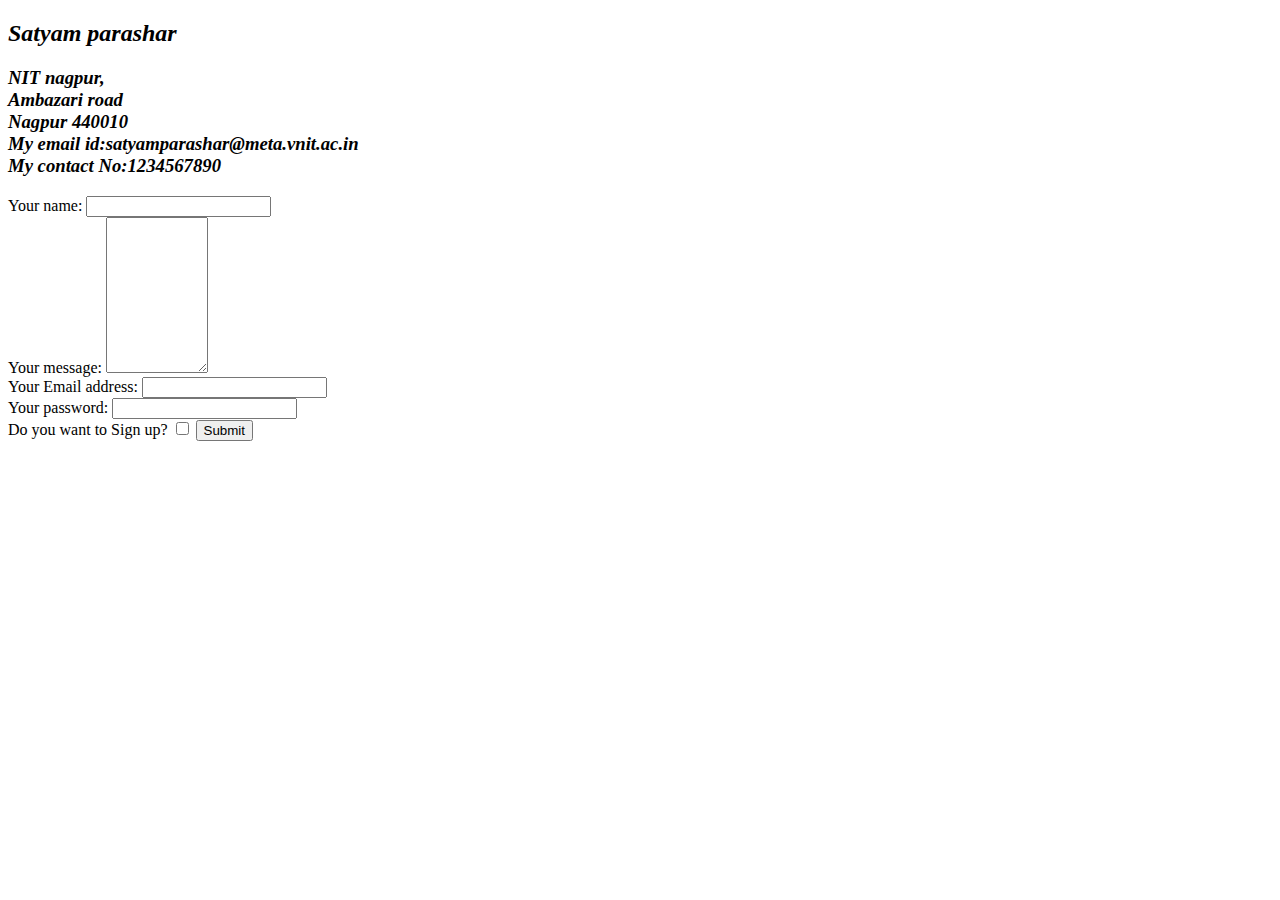
==== contact.html @ 0cb36447 "Add initial cv website files" ====
<!DOCTYPE html>
<html lang="en">
<head>
  <meta charset="UTF-8">
  <meta name="viewport" content="width=device-width, initial-scale=1.0">
  <meta http-equiv="X-UA-Compatible" content="ie=edge">
  <title>Contact Details</title>
</head>
<body>
  <h2><strong><em>Satyam parashar</em></strong></h2>
  <h3><strong><em>
NIT nagpur,
<br>
Ambazari road
<br>
Nagpur 440010
<br>
My email id:satyamparashar@meta.vnit.ac.in
<br>
My contact No:1234567890

  </em></strong></h3>

<form class="" action="mailto:parasharsatyam809@gmail.com" method="post" enctype="text/plain">

  <label>Your name:</label>
  <input type="text" name="yourname" value=""><br>

  <label>Your message:</label>
  <textarea name="yourmessage" rows="10" cols="10"></textarea><br>

  <label>Your Email address:</label>
  <input type="email" name="youremail" value=""><br>

  <label>Your password:</label>
  <input type="password" name="yourpass" value=""><br>

<label>Do you want to Sign up?</label>
  <input type="checkbox" name="">
  <input type="submit">

</form>


</body>
</html>
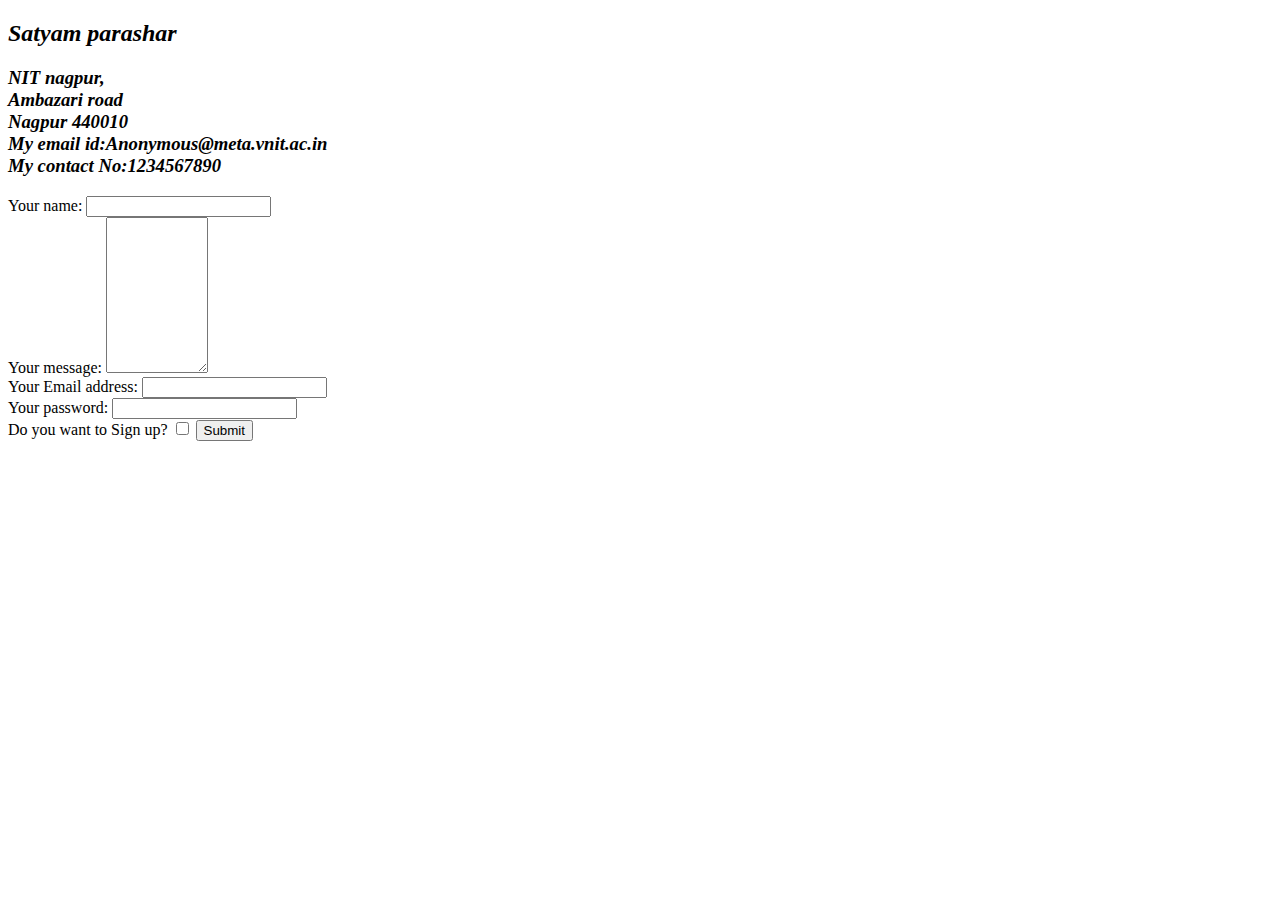
==== commit f41e0cd7: "Update contact.html" ====
--- a/contact.html
+++ b/contact.html
@@ -15,7 +15,7 @@
 <br>
 Nagpur 440010
 <br>
-My email id:satyamparashar@meta.vnit.ac.in
+My email id:Anonymous@meta.vnit.ac.in
 <br>
 My contact No:1234567890
 
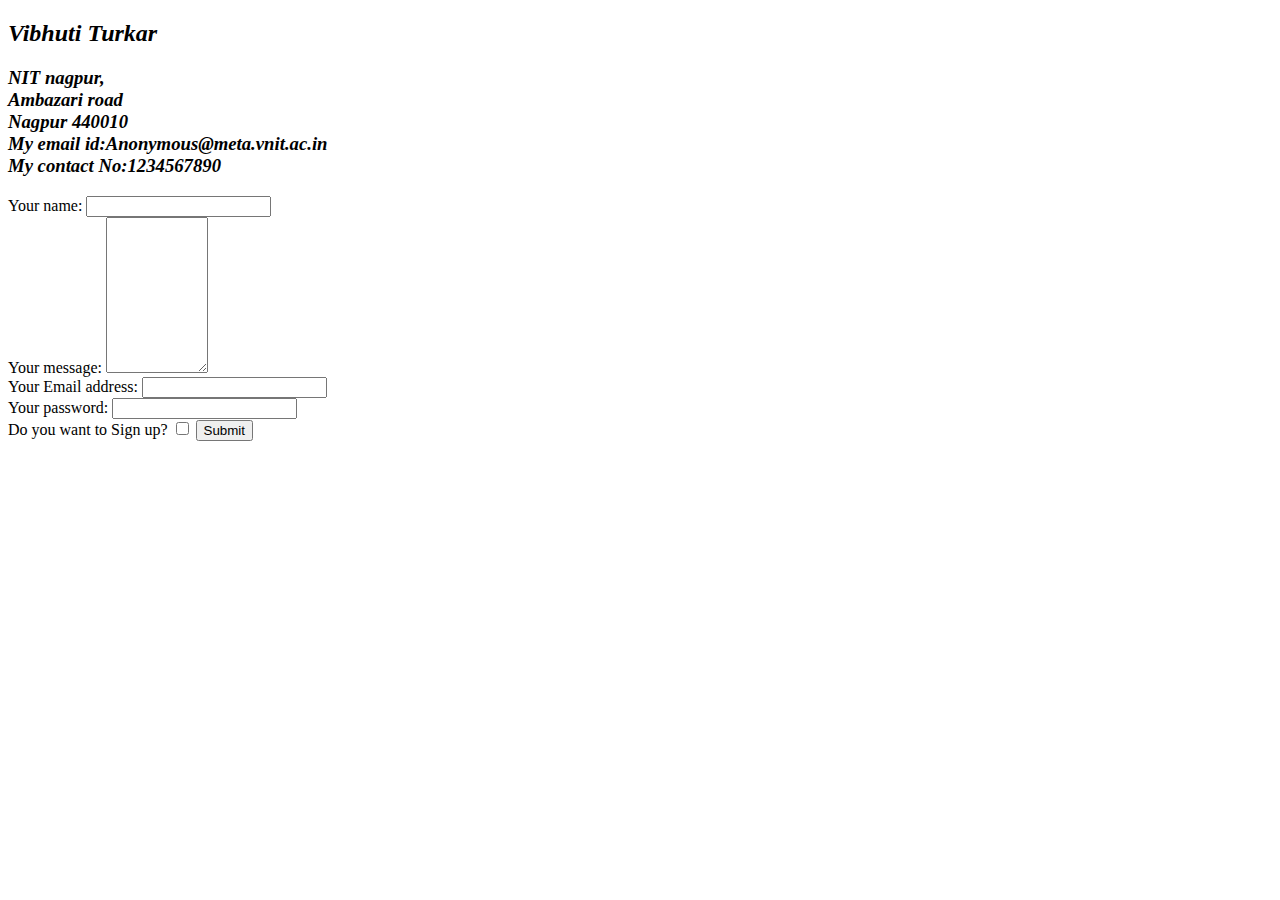
==== commit 68bc2e11: "Update contact.html" ====
--- a/contact.html
+++ b/contact.html
@@ -5,9 +5,10 @@
   <meta name="viewport" content="width=device-width, initial-scale=1.0">
   <meta http-equiv="X-UA-Compatible" content="ie=edge">
   <title>Contact Details</title>
+  <link rel="stylesheet" href="css/styles.css">
 </head>
 <body>
-  <h2><strong><em>Satyam parashar</em></strong></h2>
+  <h2><strong><em>Vibhuti Turkar</em></strong></h2>
   <h3><strong><em>
 NIT nagpur,
 <br>
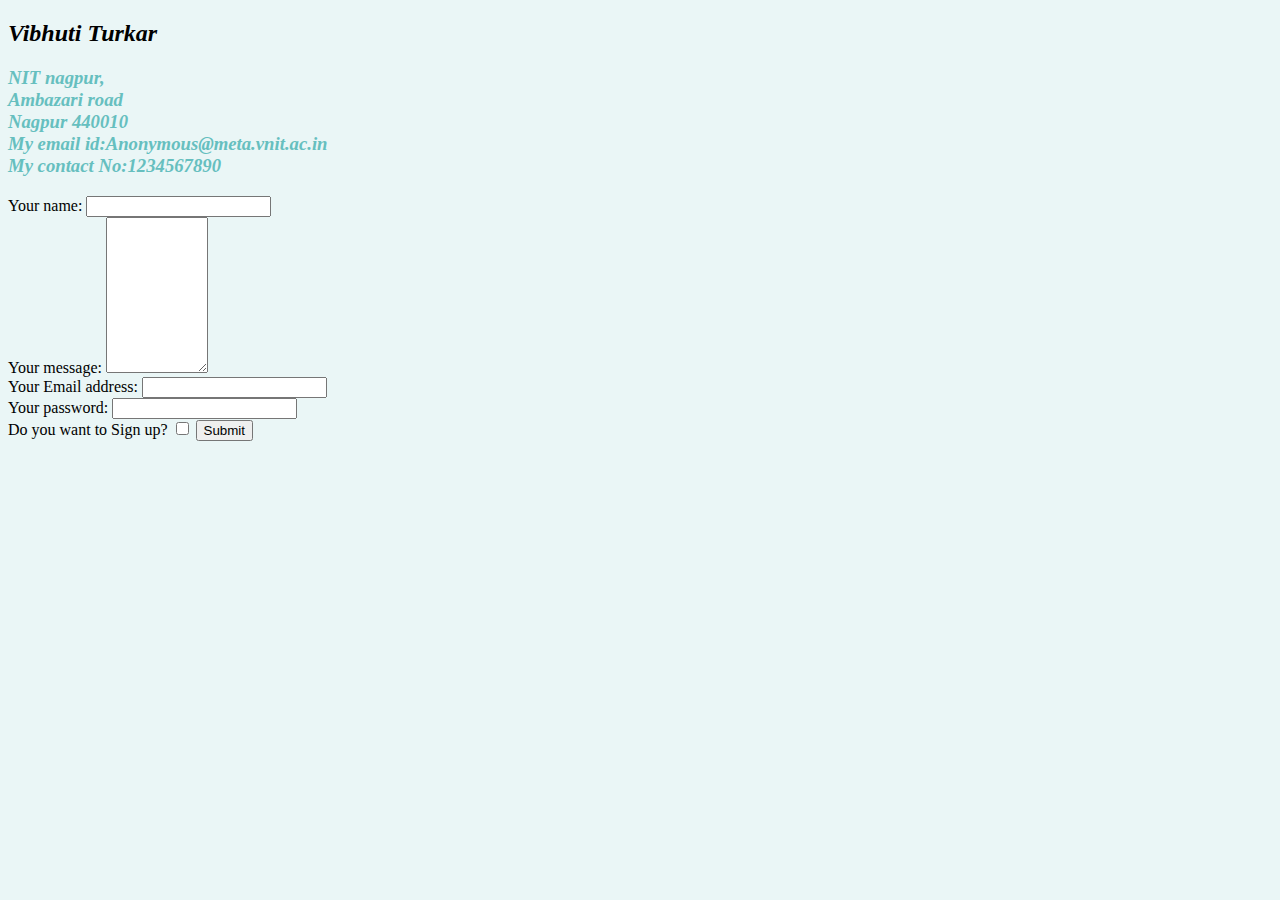
==== commit 200291a1: "Update contact.html" ====
--- a/contact.html
+++ b/contact.html
@@ -5,7 +5,7 @@
   <meta name="viewport" content="width=device-width, initial-scale=1.0">
   <meta http-equiv="X-UA-Compatible" content="ie=edge">
   <title>Contact Details</title>
-  <link rel="stylesheet" href="css/styles.css">
+  <link rel="stylesheet" href="styles.css">
 </head>
 <body>
   <h2><strong><em>Vibhuti Turkar</em></strong></h2>
--- a/styles.css
+++ b/styles.css
@@ -0,0 +1,19 @@
+
+body{
+  background-color: #EAF6F6;
+}
+hr {
+  background-color: #EAF6F6;
+  border-style: none;
+  border-top-style: dotted;
+border-top-color: grey;
+border-width: 5px;
+width: 7%;
+}
+
+h3{
+  color: #66BFBF;
+}
+h1{
+  color: #FF0063;
+}
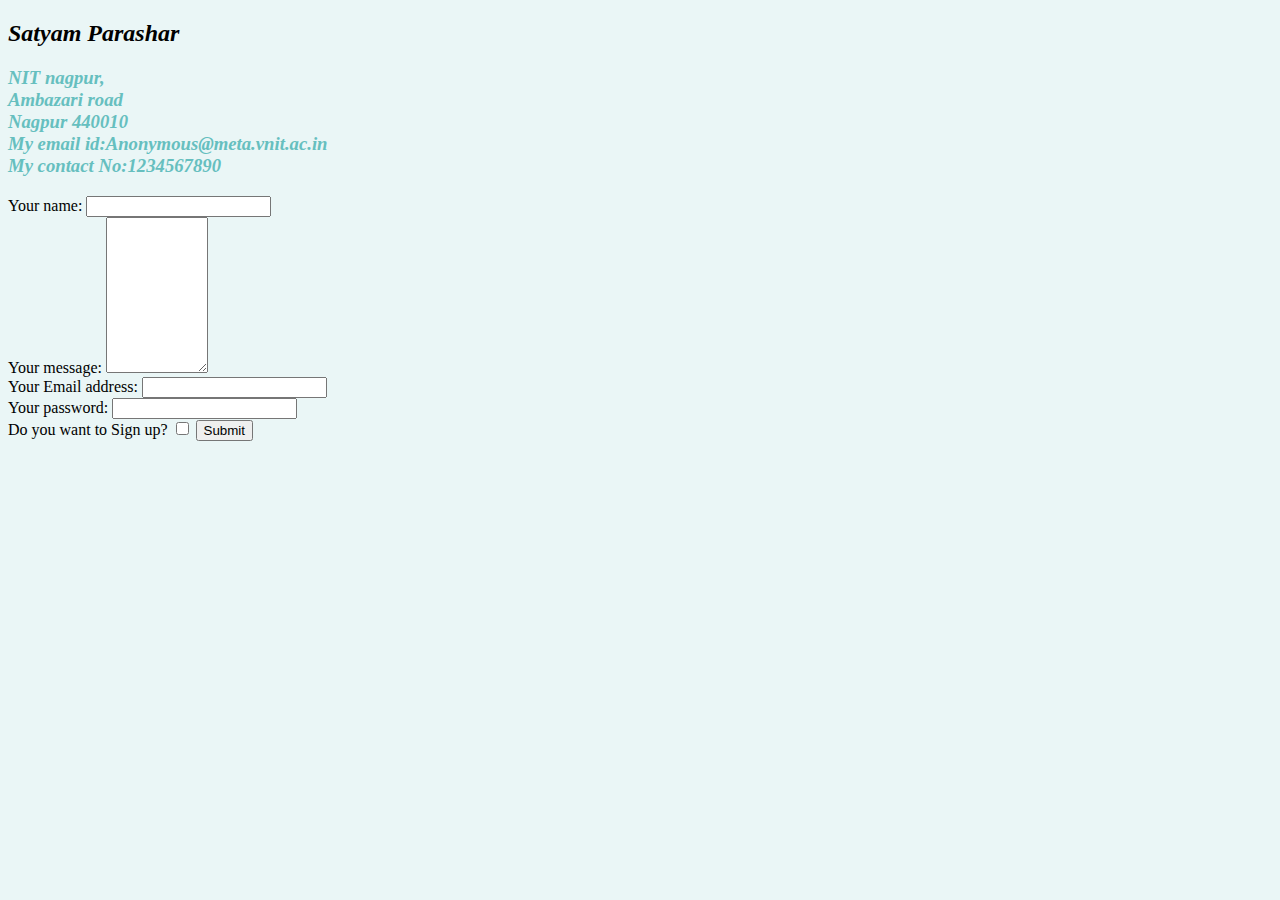
==== commit 8072b9d2: "Update contact.html" ====
--- a/contact.html
+++ b/contact.html
@@ -8,7 +8,7 @@
   <link rel="stylesheet" href="styles.css">
 </head>
 <body>
-  <h2><strong><em>Vibhuti Turkar</em></strong></h2>
+  <h2><strong><em>Satyam Parashar</em></strong></h2>
   <h3><strong><em>
 NIT nagpur,
 <br>
